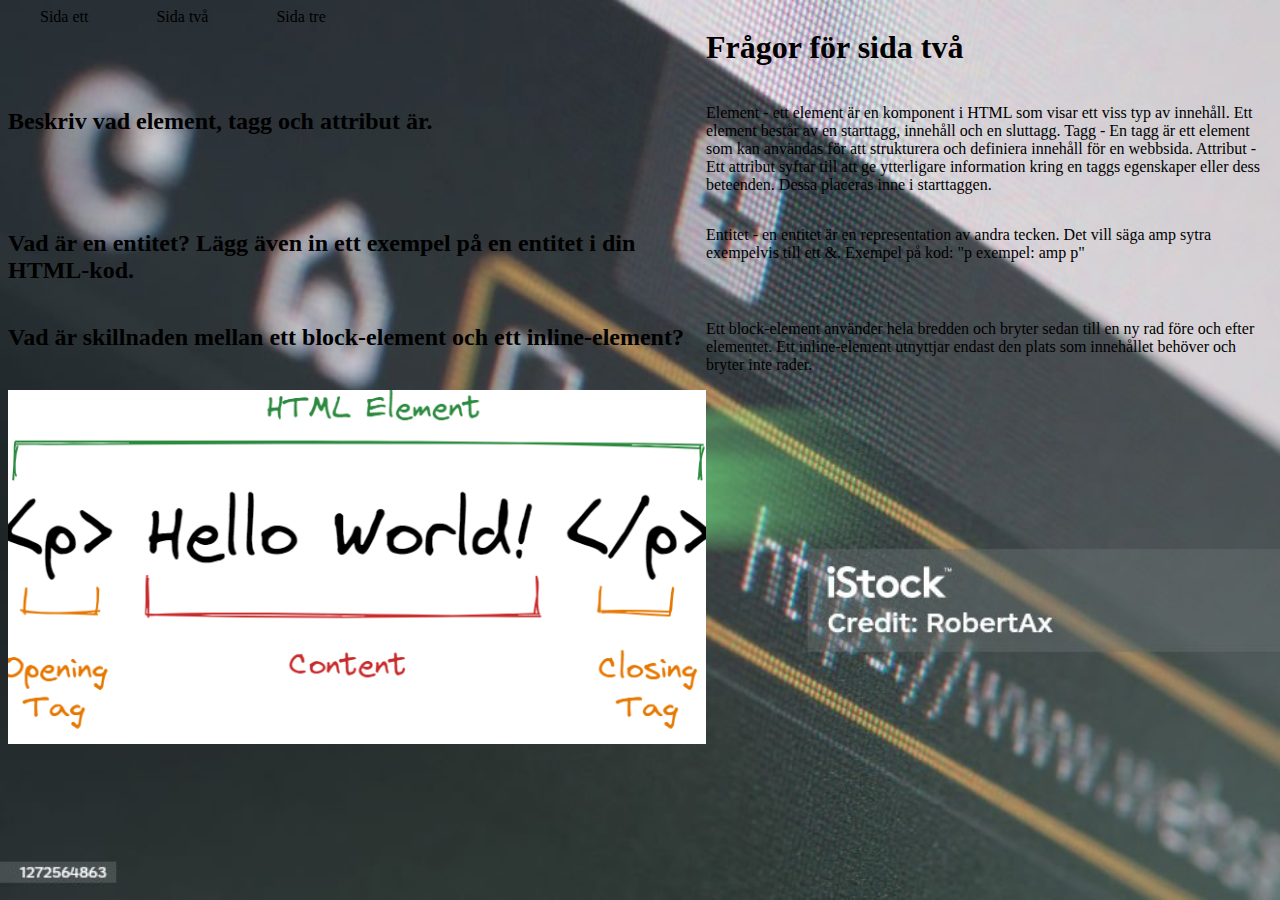
==== sida2.html @ 5fae5f9c "Add files via upload" ====
<!DOCTYPE html>
<html lang="sv">

<head>
    <title>Sida två</title>

    <link rel="stylesheet" href="webbplats.css">

</head>

<body>
    <nav>
        <a href="index.html">Sida ett</a>
        <a href="sida2.html">Sida två</a>
        <a href="sida3.html">Sida tre</a>



    </nav>


    <h1>Frågor för sida två</h1>
    <h2>Beskriv vad element, tagg och attribut är.</h2>
    <p>Element - ett element är en komponent i HTML som visar ett viss typ av innehåll. Ett element består av en
        starttagg, innehåll och en sluttagg.
        Tagg - En tagg är ett element som kan användas för att strukturera och definiera innehåll för en webbsida.
        Attribut - Ett attribut syftar till att ge ytterligare information kring en taggs egenskaper eller dess beteenden. Dessa placeras inne i starttaggen.
    </p>
    <h2>Vad är en entitet? Lägg även in ett exempel på en entitet i din HTML-kod.</h2>
    <p>Entitet - en entitet är en representation av andra tecken. Det vill säga amp sytra exempelvis till ett &.
        Exempel på kod: "p exempel: amp p" </p>
    <h2>Vad är skillnaden mellan ett block-element och ett inline-element?</h2>
    <p> Ett block-element använder hela bredden och bryter sedan till en ny rad före och efter elementet.
        Ett inline-element utnyttjar endast den plats som innehållet behöver och bryter inte rader. </p>
    <img src="sida2bild.png" alt="">
</body>

</html>
---- webbplats.css ----
body {
    display: grid;
    grid-template-columns: 1fr 3fr;
    background-image: url('bakgrundsbild1.jpg');
    background-size: cover;
    background-attachment: fixed;
}

#main-nav {
    display: flex;
    justify-content: space-around;
    background-color: rgb(17, 15, 15);
    padding: 2em;
}

nav a {
    color: black;
    text-decoration: none;
    padding: 1em 2em;
    transition: transform 0.5s ease, color 0.3s;
}

nav a:hover {
    color: black;
    transform: scale(1.5);
}

.special-text {
    font-size: 1.2em;
    color: rgb(37, 37, 37);
}

@media only screen and (max-width: 700px) {
    body {
        grid-template-columns: 2fr;
    }

    #main-nav {
        flex-direction: column;
    }

}

@media only screen and (max-width: 600px) {
    #main-nav {
        padding: 0.5em;
    }
}

@media only screen and (max-width: 500px) {
    nav a {
        padding: 0.4em 0.6em
    }
}
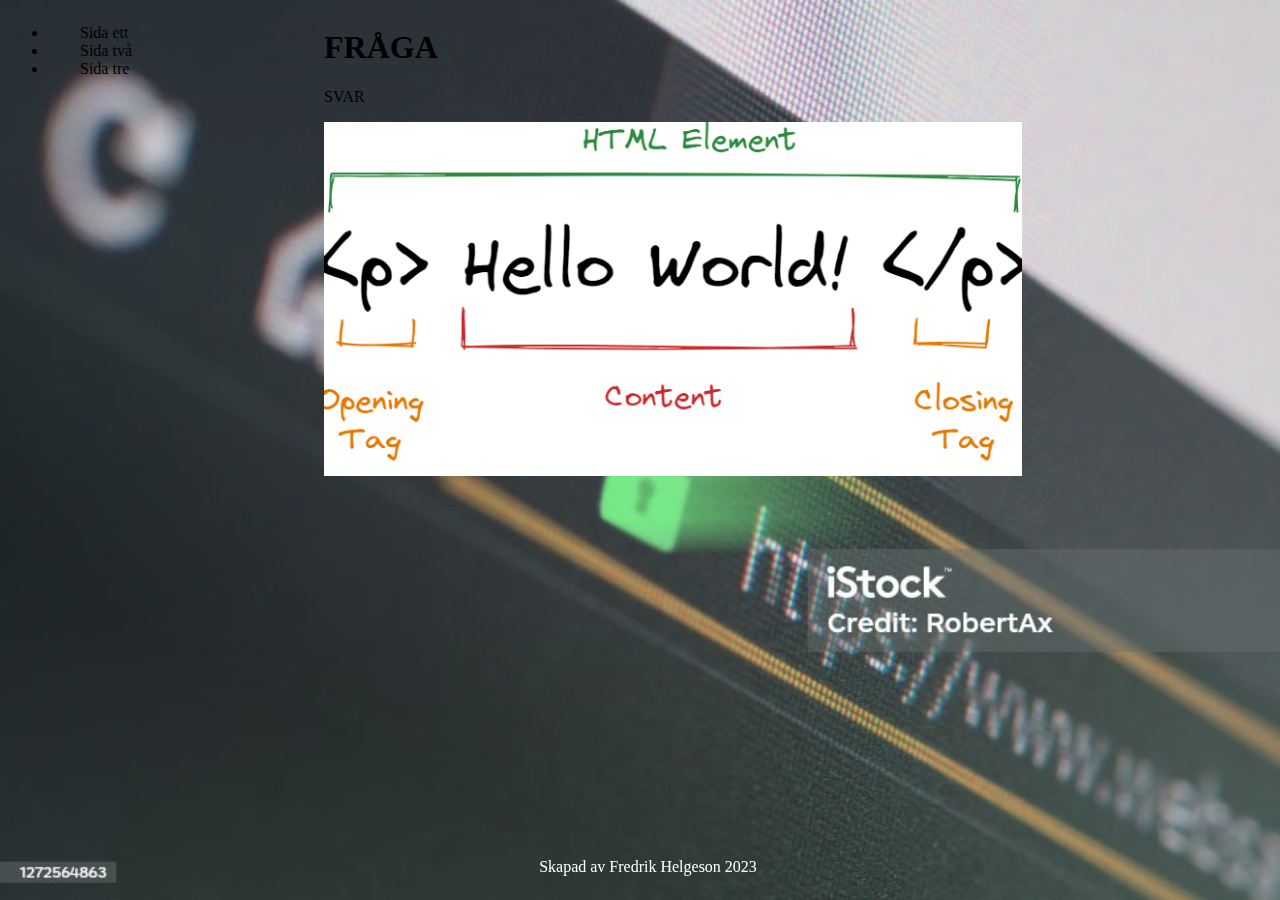
==== commit fb2989e1: "Add files via upload" ====
--- a/sida2.html
+++ b/sida2.html
@@ -2,6 +2,8 @@
 <html lang="sv">
 
 <head>
+    <meta charset="UTF-8">
+    <meta name="viewport" content="width=device-width, initial-scale=1.0">
     <title>Sida två</title>
 
     <link rel="stylesheet" href="webbplats.css">
@@ -9,30 +11,26 @@
 </head>
 
 <body>
-    <nav>
-        <a href="index.html">Sida ett</a>
-        <a href="sida2.html">Sida två</a>
-        <a href="sida3.html">Sida tre</a>
+    <header>
+        <nav>
+            <ul>
+                <li><a href="index.html">Sida ett</a></li>
+                <li><a href="sida2.html">Sida två</a></li>
+                <li><a href="sida3.html">Sida tre</a></li>
+            </ul>
+        </nav>
+    </header>
+    <main>
+        <article>
+            <h1>FRÅGA</h1>
+            <P>SVAR</P>
+            <img src="sida2bild.png" alt="">
+        </article>
 
-
-
-    </nav>
-
-
-    <h1>Frågor för sida två</h1>
-    <h2>Beskriv vad element, tagg och attribut är.</h2>
-    <p>Element - ett element är en komponent i HTML som visar ett viss typ av innehåll. Ett element består av en
-        starttagg, innehåll och en sluttagg.
-        Tagg - En tagg är ett element som kan användas för att strukturera och definiera innehåll för en webbsida.
-        Attribut - Ett attribut syftar till att ge ytterligare information kring en taggs egenskaper eller dess beteenden. Dessa placeras inne i starttaggen.
-    </p>
-    <h2>Vad är en entitet? Lägg även in ett exempel på en entitet i din HTML-kod.</h2>
-    <p>Entitet - en entitet är en representation av andra tecken. Det vill säga amp sytra exempelvis till ett &.
-        Exempel på kod: "p exempel: amp p" </p>
-    <h2>Vad är skillnaden mellan ett block-element och ett inline-element?</h2>
-    <p> Ett block-element använder hela bredden och bryter sedan till en ny rad före och efter elementet.
-        Ett inline-element utnyttjar endast den plats som innehållet behöver och bryter inte rader. </p>
-    <img src="sida2bild.png" alt="">
+    </main>
+    <footer>
+        <p>Skapad av Fredrik Helgeson 2023</p>
+    </footer>
 </body>
 
 </html>--- a/webbplats.css
+++ b/webbplats.css
@@ -9,7 +9,7 @@
 #main-nav {
     display: flex;
     justify-content: space-around;
-    background-color: rgb(17, 15, 15);
+    background-color: transparent;
     padding: 2em;
 }
 
@@ -29,6 +29,27 @@
     font-size: 1.2em;
     color: rgb(37, 37, 37);
 }
+
+nav a.active {
+    font-weight: bold;
+    color: aqua;
+}
+
+img {
+    max-width: 100%;
+    height: auto;
+}
+
+footer{
+    position: fixed;
+    bottom: 0;
+    width: 100%;
+    background-color: rgba(red, green, blue, alpha);
+    color: white;
+    text-align: center;
+    padding: 0.5em 0;
+}
+
 
 @media only screen and (max-width: 700px) {
     body {
@@ -51,4 +72,5 @@
     nav a {
         padding: 0.4em 0.6em
     }
-}+}
+
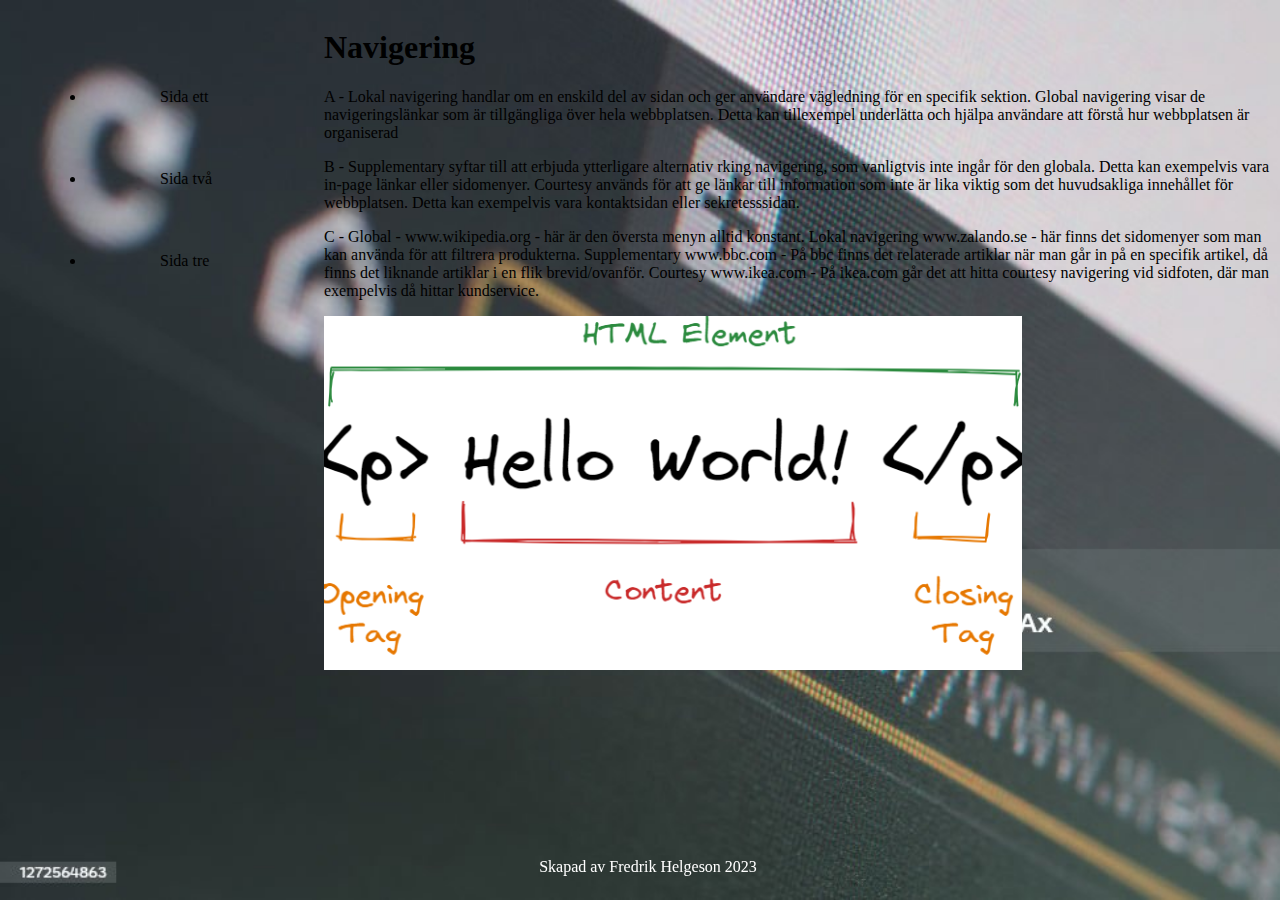
==== commit 4b5cbce2: "Add files via upload" ====
--- a/sida2.html
+++ b/sida2.html
@@ -12,7 +12,7 @@
 
 <body>
     <header>
-        <nav>
+        <nav id="main-nav">
             <ul>
                 <li><a href="index.html">Sida ett</a></li>
                 <li><a href="sida2.html">Sida två</a></li>
@@ -22,8 +22,10 @@
     </header>
     <main>
         <article>
-            <h1>FRÅGA</h1>
-            <P>SVAR</P>
+            <h1>Navigering</h1>
+            <P>A - Lokal navigering handlar om en enskild del av sidan och ger användare vägledning för en specifik sektion. Global navigering visar de navigeringslänkar som är tillgängliga över hela webbplatsen. Detta kan tillexempel underlätta och hjälpa användare att förstå hur webbplatsen är organiserad</P>
+            <p>B - Supplementary syftar till att erbjuda ytterligare alternativ rking navigering, som vanligtvis inte ingår för den globala. Detta kan exempelvis vara in-page länkar eller sidomenyer. Courtesy används för att ge länkar till information som inte är lika viktig som det huvudsakliga innehållet för webbplatsen. Detta kan exempelvis vara kontaktsidan eller sekretesssidan.</p>
+            <p>C - Global - www.wikipedia.org - här är den översta menyn alltid konstant. Lokal navigering www.zalando.se - här finns det sidomenyer som man kan använda för att filtrera produkterna. Supplementary www.bbc.com - På bbc finns det relaterade artiklar när man går in på en specifik artikel, då finns det liknande artiklar i en flik brevid/ovanför. Courtesy www.ikea.com - På ikea.com går det att hitta courtesy navigering vid sidfoten, där man exempelvis då hittar kundservice.</p>
             <img src="sida2bild.png" alt="">
         </article>
 
--- a/webbplats.css
+++ b/webbplats.css
@@ -16,13 +16,16 @@
 nav a {
     color: black;
     text-decoration: none;
-    padding: 1em 2em;
+    padding: 2em 4em;
+    margin: 0 10px;
     transition: transform 0.5s ease, color 0.3s;
+    display: inline-block;
 }
 
-nav a:hover {
+nav a:hover, nav a:focus {
     color: black;
-    transform: scale(1.5);
+    transform: scale(1.6);
+    background-color: transparent;
 }
 
 .special-text {
@@ -32,7 +35,7 @@
 
 nav a.active {
     font-weight: bold;
-    color: aqua;
+    color: black;
 }
 
 img {
@@ -40,7 +43,7 @@
     height: auto;
 }
 
-footer{
+footer {
     position: fixed;
     bottom: 0;
     width: 100%;
@@ -72,5 +75,4 @@
     nav a {
         padding: 0.4em 0.6em
     }
-}
-
+}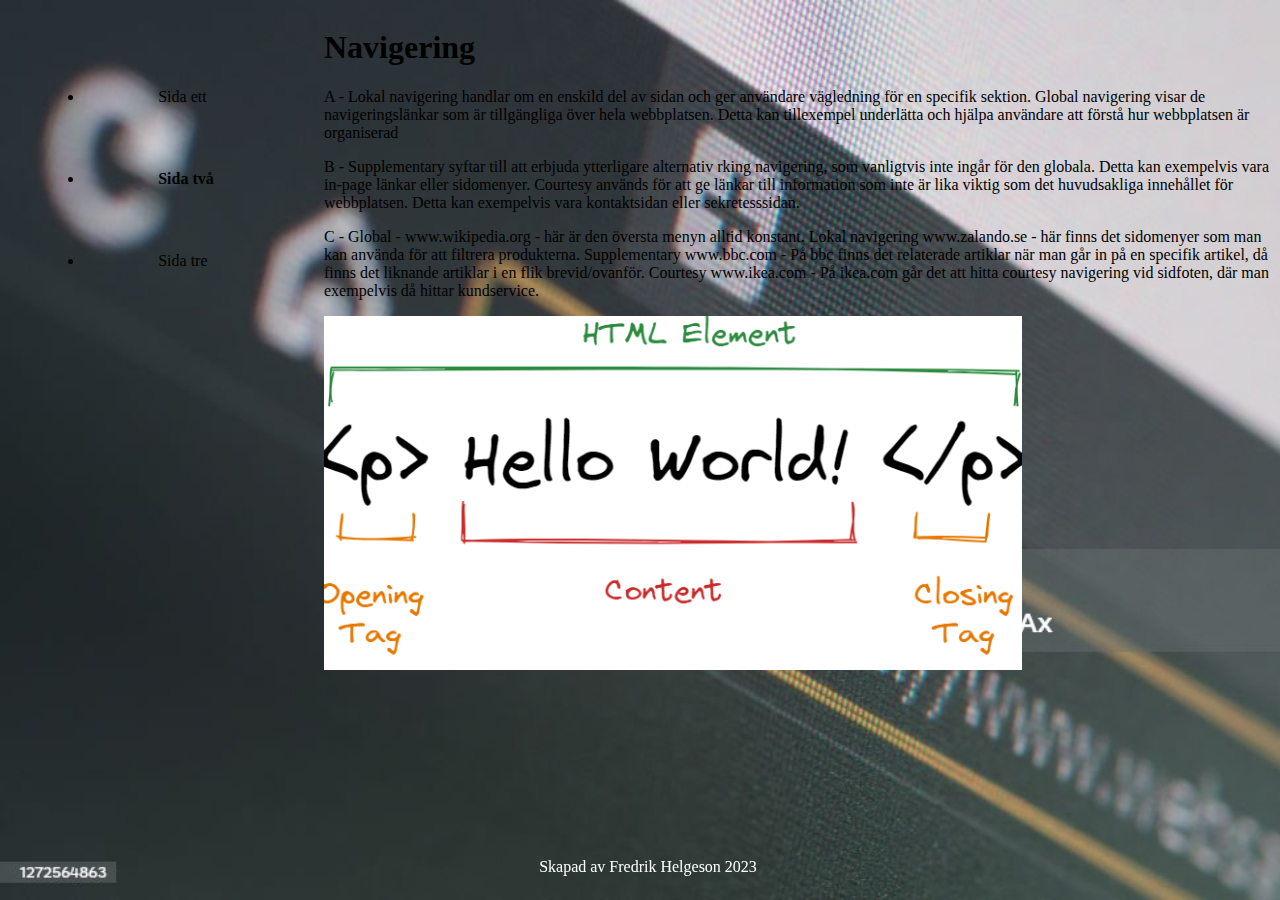
==== commit 160f7f44: "Add files via upload" ====
--- a/sida2.html
+++ b/sida2.html
@@ -15,7 +15,7 @@
         <nav id="main-nav">
             <ul>
                 <li><a href="index.html">Sida ett</a></li>
-                <li><a href="sida2.html">Sida två</a></li>
+                <li><a href="sida2.html" class="active">Sida två</a></li>
                 <li><a href="sida3.html">Sida tre</a></li>
             </ul>
         </nav>
@@ -23,9 +23,18 @@
     <main>
         <article>
             <h1>Navigering</h1>
-            <P>A - Lokal navigering handlar om en enskild del av sidan och ger användare vägledning för en specifik sektion. Global navigering visar de navigeringslänkar som är tillgängliga över hela webbplatsen. Detta kan tillexempel underlätta och hjälpa användare att förstå hur webbplatsen är organiserad</P>
-            <p>B - Supplementary syftar till att erbjuda ytterligare alternativ rking navigering, som vanligtvis inte ingår för den globala. Detta kan exempelvis vara in-page länkar eller sidomenyer. Courtesy används för att ge länkar till information som inte är lika viktig som det huvudsakliga innehållet för webbplatsen. Detta kan exempelvis vara kontaktsidan eller sekretesssidan.</p>
-            <p>C - Global - www.wikipedia.org - här är den översta menyn alltid konstant. Lokal navigering www.zalando.se - här finns det sidomenyer som man kan använda för att filtrera produkterna. Supplementary www.bbc.com - På bbc finns det relaterade artiklar när man går in på en specifik artikel, då finns det liknande artiklar i en flik brevid/ovanför. Courtesy www.ikea.com - På ikea.com går det att hitta courtesy navigering vid sidfoten, där man exempelvis då hittar kundservice.</p>
+            <P>A - Lokal navigering handlar om en enskild del av sidan och ger användare vägledning för en specifik
+                sektion. Global navigering visar de navigeringslänkar som är tillgängliga över hela webbplatsen. Detta
+                kan tillexempel underlätta och hjälpa användare att förstå hur webbplatsen är organiserad</P>
+            <p>B - Supplementary syftar till att erbjuda ytterligare alternativ rking navigering, som vanligtvis inte
+                ingår för den globala. Detta kan exempelvis vara in-page länkar eller sidomenyer. Courtesy används för
+                att ge länkar till information som inte är lika viktig som det huvudsakliga innehållet för webbplatsen.
+                Detta kan exempelvis vara kontaktsidan eller sekretesssidan.</p>
+            <p>C - Global - www.wikipedia.org - här är den översta menyn alltid konstant. Lokal navigering
+                www.zalando.se - här finns det sidomenyer som man kan använda för att filtrera produkterna.
+                Supplementary www.bbc.com - På bbc finns det relaterade artiklar när man går in på en specifik artikel,
+                då finns det liknande artiklar i en flik brevid/ovanför. Courtesy www.ikea.com - På ikea.com går det att
+                hitta courtesy navigering vid sidfoten, där man exempelvis då hittar kundservice.</p>
             <img src="sida2bild.png" alt="">
         </article>
 
--- a/webbplats.css
+++ b/webbplats.css
@@ -22,15 +22,11 @@
     display: inline-block;
 }
 
-nav a:hover, nav a:focus {
-    color: black;
-    transform: scale(1.6);
+nav a:hover,
+nav a:focus {
+    color: rgb(245, 238, 238);
+    transform: scale(1.4);
     background-color: transparent;
-}
-
-.special-text {
-    font-size: 1.2em;
-    color: rgb(37, 37, 37);
 }
 
 nav a.active {
@@ -47,7 +43,7 @@
     position: fixed;
     bottom: 0;
     width: 100%;
-    background-color: rgba(red, green, blue, alpha);
+    background-color: transparent;
     color: white;
     text-align: center;
     padding: 0.5em 0;
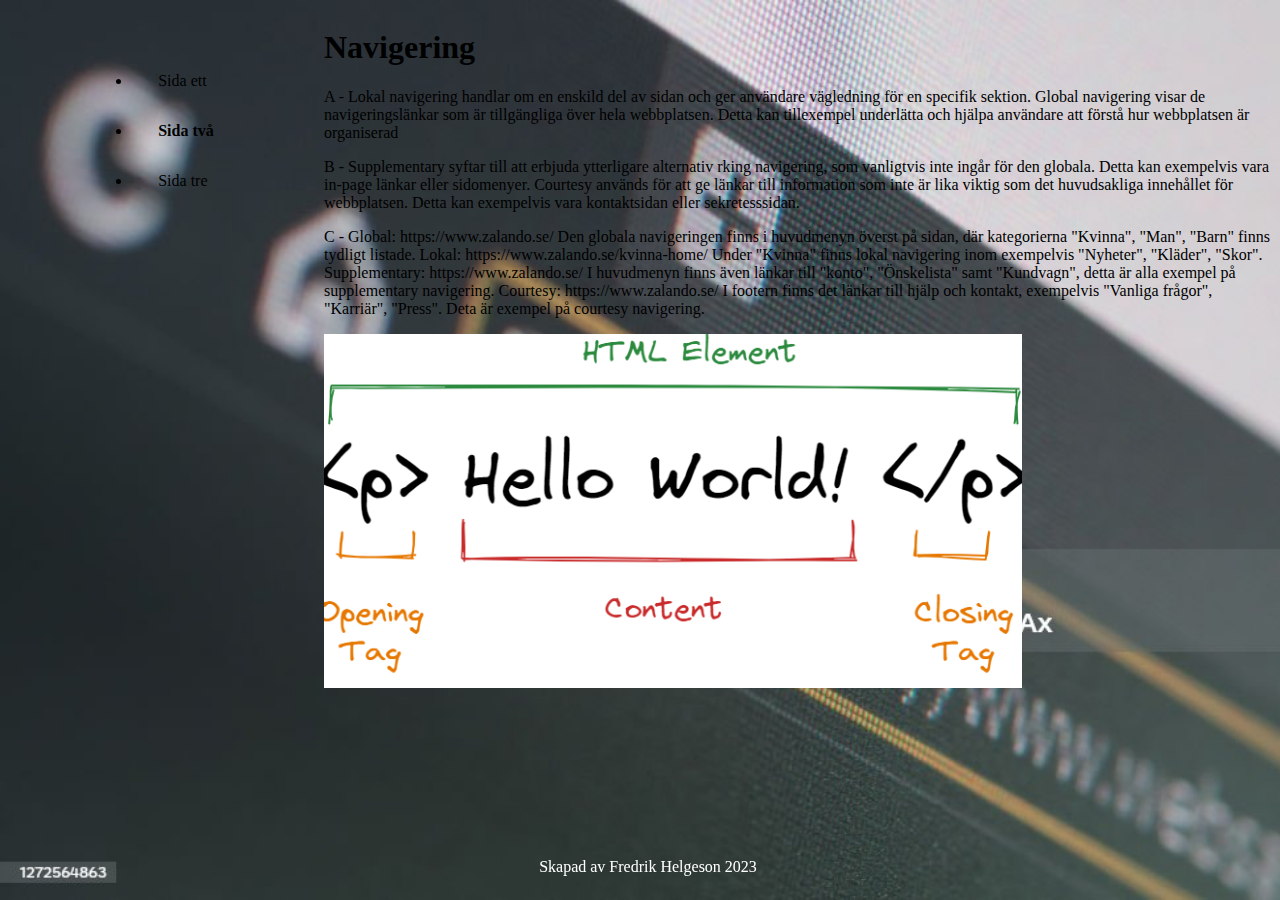
==== commit c3a3f19e: "Add files via upload" ====
--- a/sida2.html
+++ b/sida2.html
@@ -30,11 +30,13 @@
                 ingår för den globala. Detta kan exempelvis vara in-page länkar eller sidomenyer. Courtesy används för
                 att ge länkar till information som inte är lika viktig som det huvudsakliga innehållet för webbplatsen.
                 Detta kan exempelvis vara kontaktsidan eller sekretesssidan.</p>
-            <p>C - Global - www.wikipedia.org - här är den översta menyn alltid konstant. Lokal navigering
-                www.zalando.se - här finns det sidomenyer som man kan använda för att filtrera produkterna.
-                Supplementary www.bbc.com - På bbc finns det relaterade artiklar när man går in på en specifik artikel,
-                då finns det liknande artiklar i en flik brevid/ovanför. Courtesy www.ikea.com - På ikea.com går det att
-                hitta courtesy navigering vid sidfoten, där man exempelvis då hittar kundservice.</p>
+            <p>C - Global: https://www.zalando.se/ Den globala navigeringen finns i huvudmenyn överst på sidan, där
+                kategorierna "Kvinna", "Man", "Barn" finns tydligt listade. Lokal: https://www.zalando.se/kvinna-home/
+                Under "Kvinna" finns lokal navigering inom exempelvis "Nyheter", "Kläder", "Skor". Supplementary:
+                https://www.zalando.se/ I huvudmenyn finns även länkar till "konto", "Önskelista" samt "Kundvagn", detta
+                är alla exempel på supplementary navigering. Courtesy: https://www.zalando.se/ I footern finns det
+                länkar till hjälp och kontakt, exempelvis "Vanliga frågor", "Karriär", "Press". Deta är exempel på
+                courtesy navigering. </p>
             <img src="sida2bild.png" alt="">
         </article>
 
--- a/webbplats.css
+++ b/webbplats.css
@@ -16,7 +16,7 @@
 nav a {
     color: black;
     text-decoration: none;
-    padding: 2em 4em;
+    padding: 1em;
     margin: 0 10px;
     transition: transform 0.5s ease, color 0.3s;
     display: inline-block;
@@ -52,7 +52,7 @@
 
 @media only screen and (max-width: 700px) {
     body {
-        grid-template-columns: 2fr;
+        grid-template-columns: 1fr;
     }
 
     #main-nav {
@@ -63,12 +63,22 @@
 
 @media only screen and (max-width: 600px) {
     #main-nav {
+        padding: 1em;
+    }
+    nav a {
         padding: 0.5em;
+        margin: 5px;
+        font-size: 0.9em;
     }
 }
 
 @media only screen and (max-width: 500px) {
     nav a {
-        padding: 0.4em 0.6em
+        padding: 0.3em;
+        transform: none;
+    }
+    footer {
+        position: relative;
+        padding: 1em 0;
     }
 }